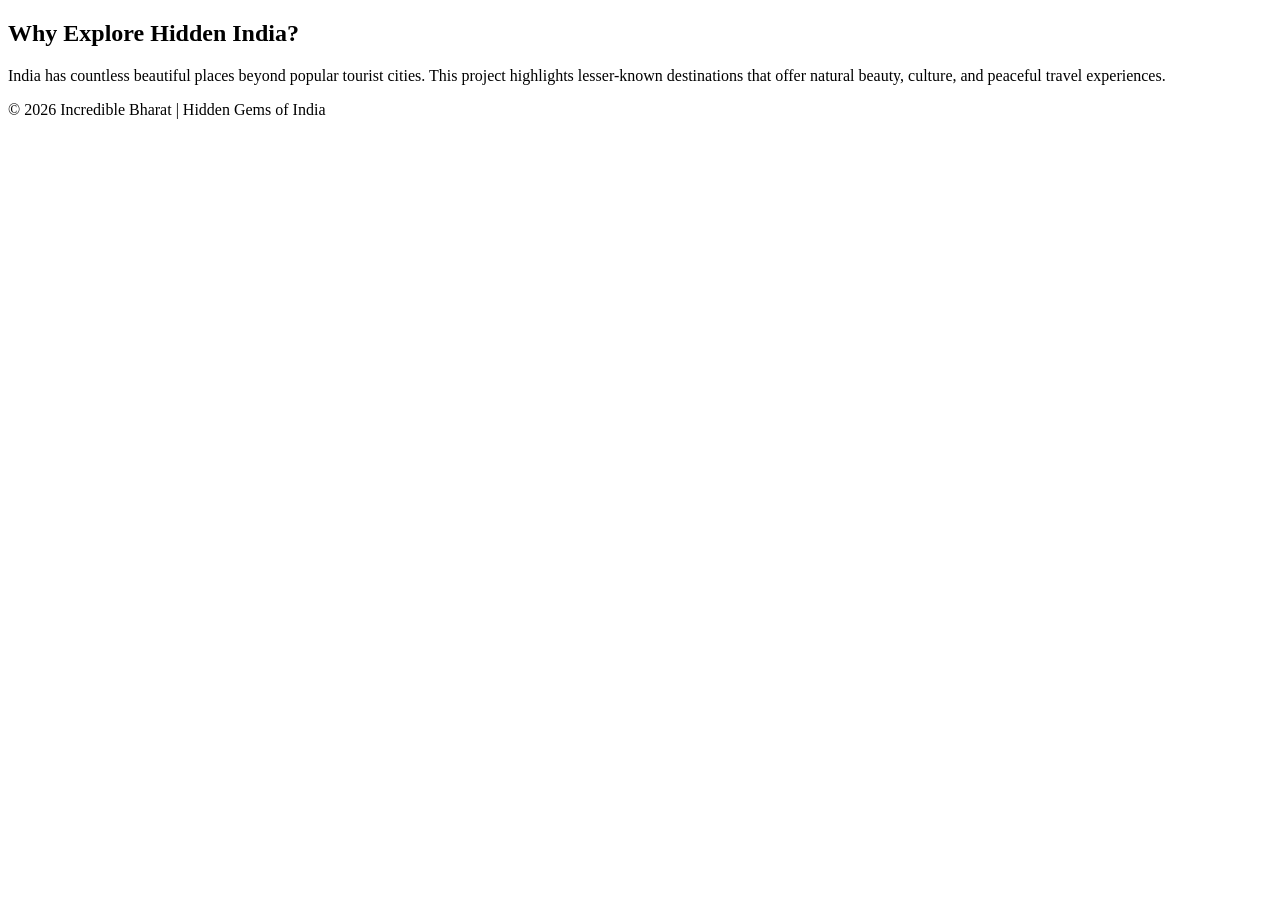
==== about.html @ 7394e5da "commit and add change and save it all" ====
<!DOCTYPE html>
<html lang="en">
    <body>
        <section>
            <h1>Why Explore Hidden India?</h1>

            <p>
                India has countless beautiful places beyond popular tourist cities.
                This project highlights lesser-known destinations that offer natural beauty,
                culture, and peaceful travel experiences. 
            </p>
        </section>
        <footer>
            <p>© 2026 Incredible Bharat | Hidden Gems of India</p>
        </footer>
    </body>
</html>
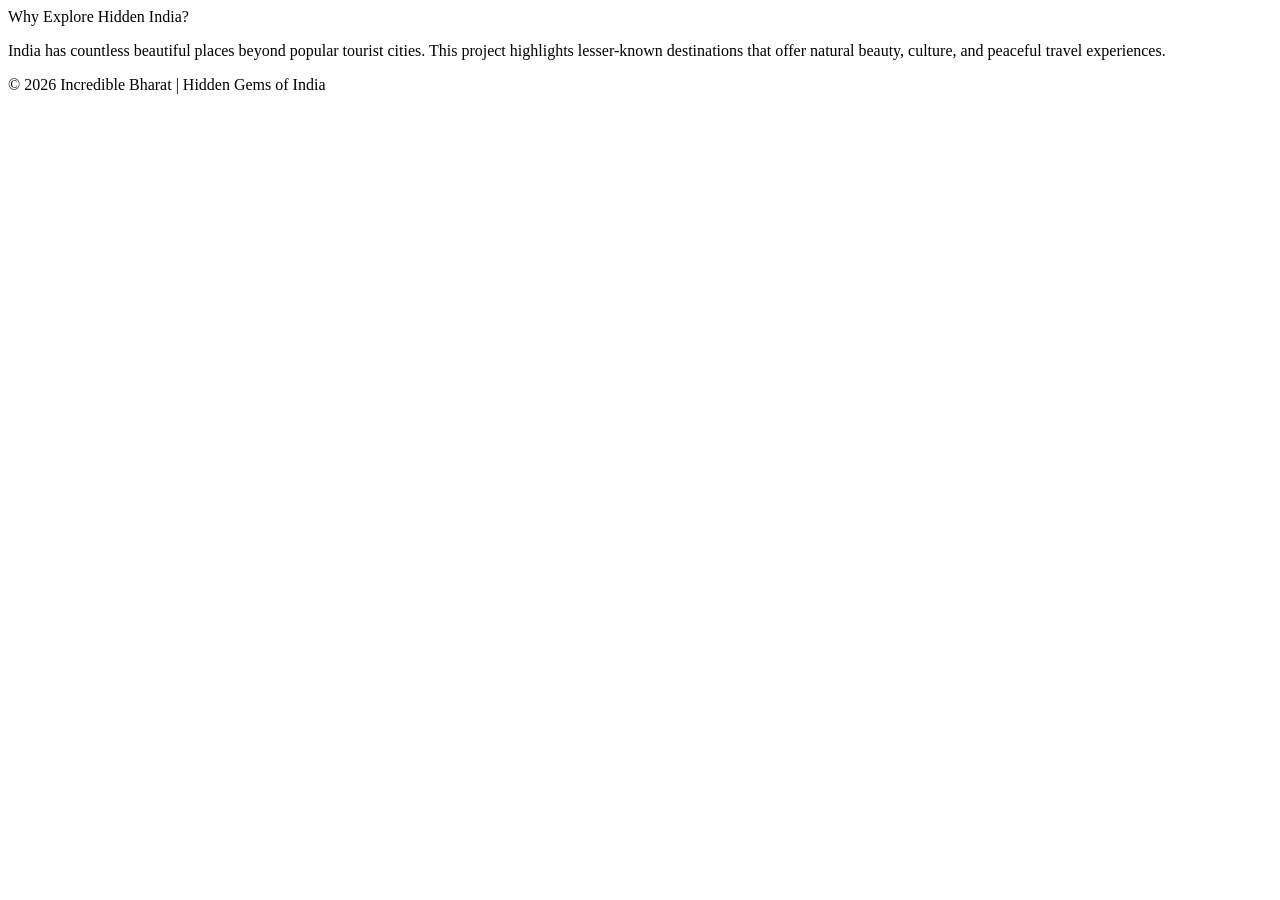
==== commit bab408ad: "commit all change and save it" ====
--- a/about.html
+++ b/about.html
@@ -1,9 +1,14 @@
 <!DOCTYPE html>
 <html lang="en">
+     <meta charset="UTF-8">
+        <meta name="viewpoint"
+        content="width=device-width,initial-scale=1.0">
+        <tittle>Why Explore Hidden India?</tittle>
+      <link herf="https://fonts.googleapis.com/css2?family=Merriweather:wght@700&family=Poppins:wght@400;500;600&display=swap" rel="stylesheet">
+        <link  rel="stylesheet"
+      href="style/style2.css">
     <body>
         <section>
-            <h1>Why Explore Hidden India?</h1>
-
             <p>
                 India has countless beautiful places beyond popular tourist cities.
                 This project highlights lesser-known destinations that offer natural beauty,
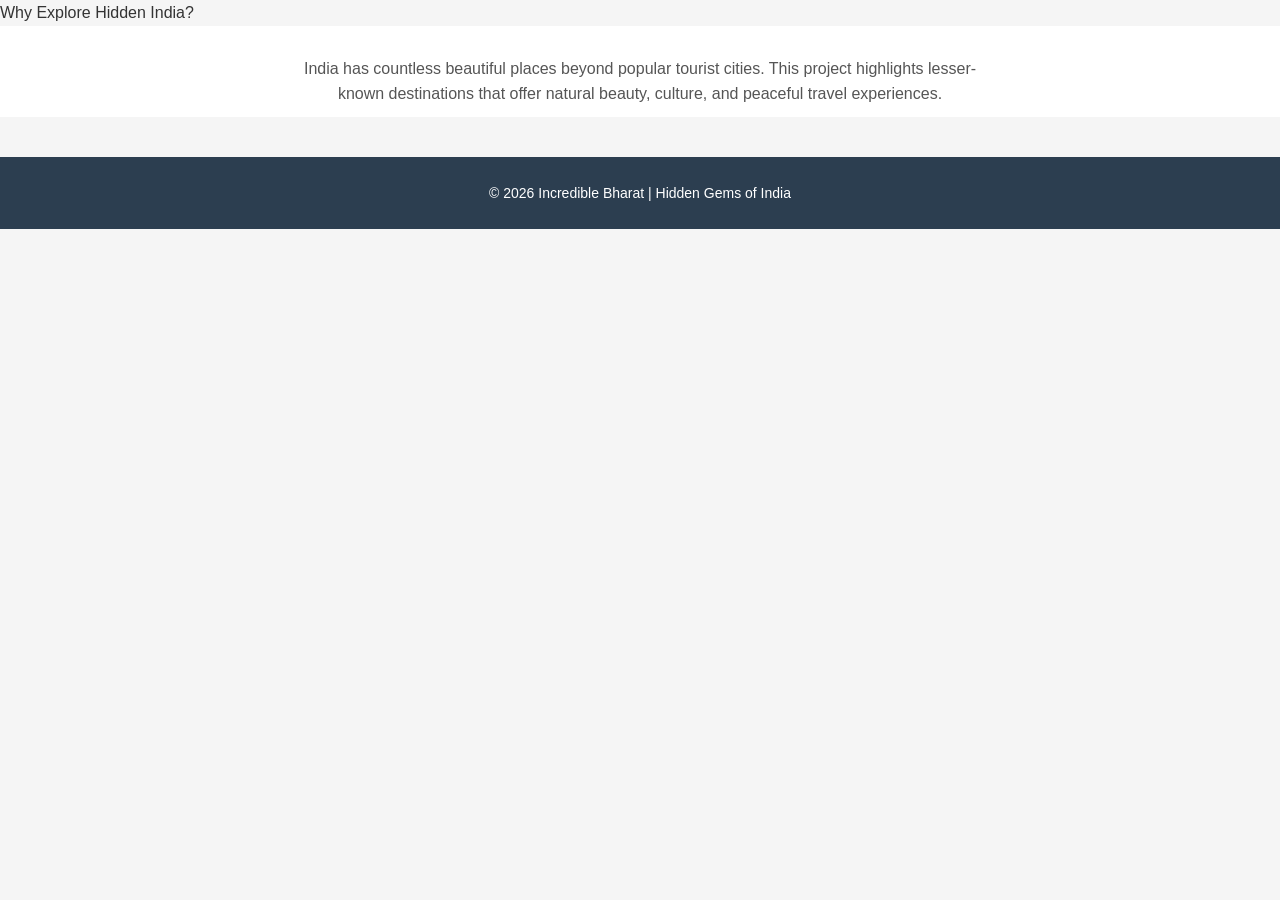
==== commit b35981f1: "commt and save it" ====
--- a/about.html
+++ b/about.html
@@ -2,12 +2,13 @@
 <html lang="en">
      <meta charset="UTF-8">
         <meta name="viewpoint"
-        content="width=device-width,initial-scale=1.0">
+        content="width=device-width,initial-scale=1.0"> 
+        <link  rel="stylesheet"
+      href="style/style2.css">
         <tittle>Why Explore Hidden India?</tittle>
       <link herf="https://fonts.googleapis.com/css2?family=Merriweather:wght@700&family=Poppins:wght@400;500;600&display=swap" rel="stylesheet">
-        <link  rel="stylesheet"
-      href="style/style2.css">
-    <body>
+       
+     <body>
         <section>
             <p>
                 India has countless beautiful places beyond popular tourist cities.
@@ -18,5 +19,5 @@
         <footer>
             <p>© 2026 Incredible Bharat | Hidden Gems of India</p>
         </footer>
-    </body>
+     </body>
 </html>
--- a/style/style2.css
+++ b/style/style2.css
@@ -0,0 +1,36 @@
+*{
+    margin: 0;
+    padding: 0;
+    box-sizing: border-box;
+    font-family: poppins, sans-serif;
+}
+html{
+    scroll-behavior: smooth;
+}
+body{
+    background: #f5f5f5;
+    color: #333;
+    line-height: 1.6;
+}
+
+section{
+padding:10px 20px;
+text-align:center;
+background:white;
+}
+
+section p{
+max-width:700px;
+margin:auto;
+margin-top:20px;
+color:#555;
+}
+    
+footer{
+background:#2c3e50;
+color:white;
+text-align:center;
+padding:25px;
+margin-top:40px;
+font-size:14px;
+}
